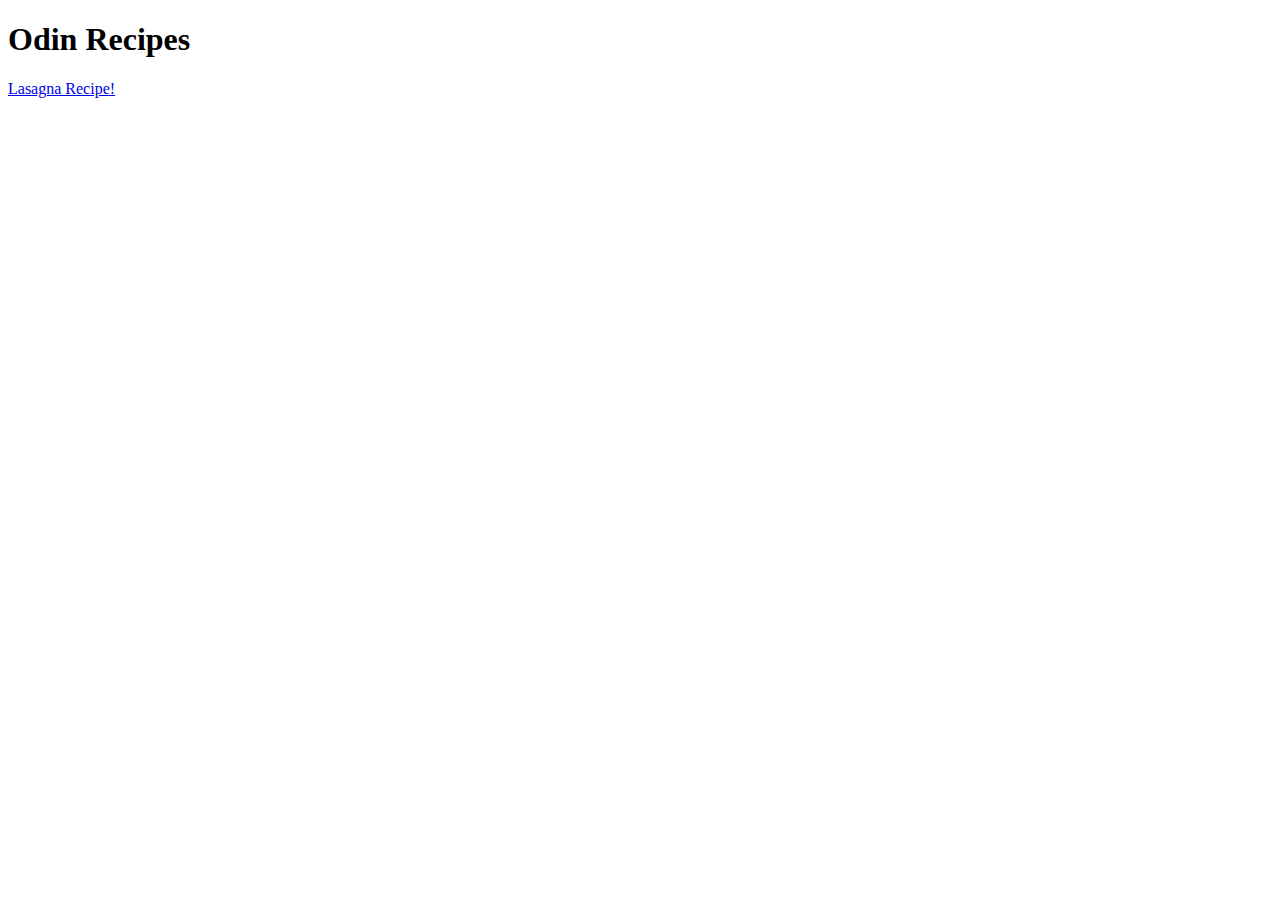
==== index.html @ e7de5273 "fix" ====
<!DOCTYPE html>

<html lang="en">
    <head>
        <meta charset="utf-8">
        <title>Recipes</title>
        
    </head>
    <body>
        <h1>Odin Recipes</h1>
        
        <a href="recipes/lasagna.html">Lasagna Recipe!</a>
        
        
    </body>
</html>
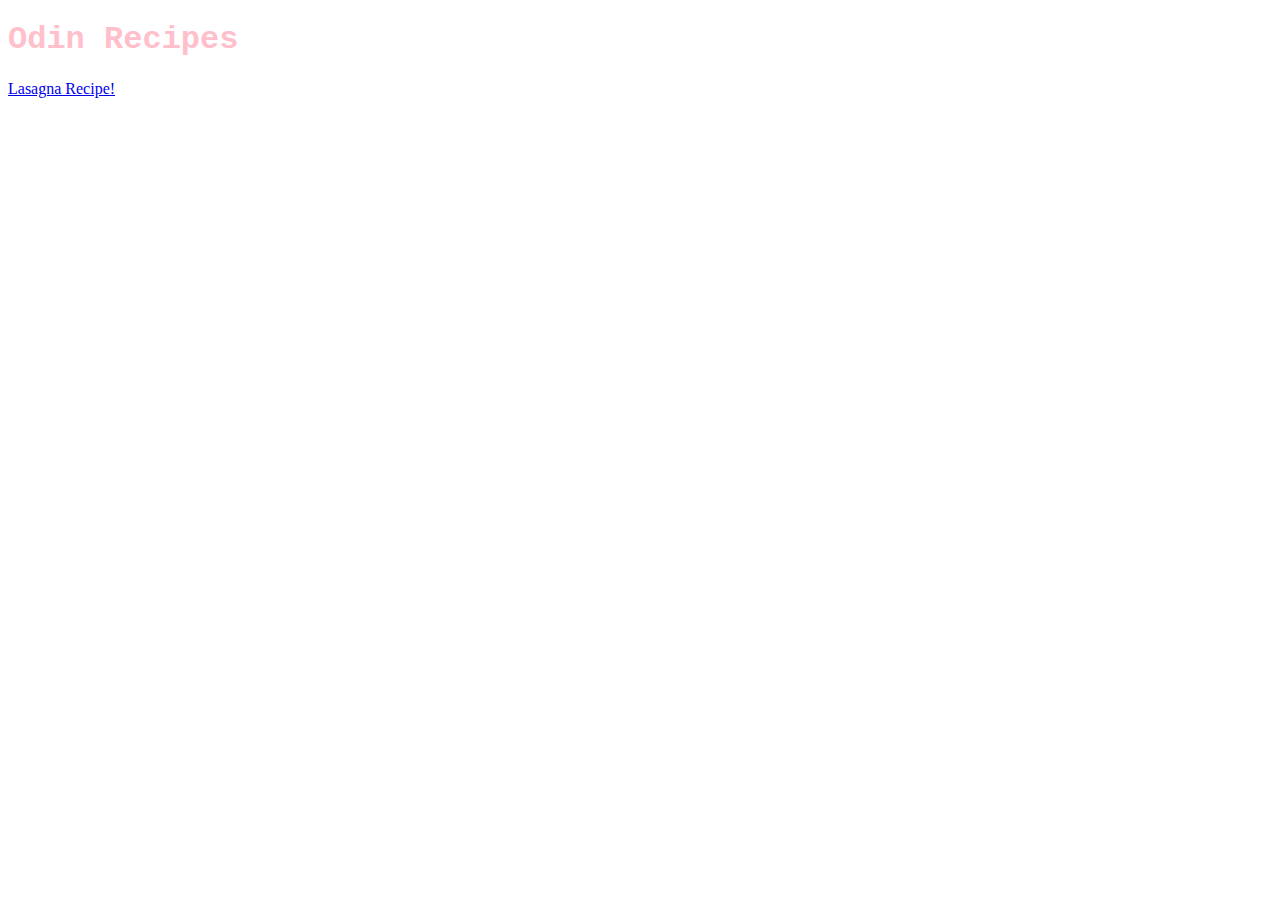
==== commit 289f7433: "rockpaperscissors" ====
--- a/index.html
+++ b/index.html
@@ -4,12 +4,13 @@
     <head>
         <meta charset="utf-8">
         <title>Recipes</title>
-        
+        <link rel="stylesheet" href="./styles/style.css">
     </head>
     <body>
-        <h1>Odin Recipes</h1>
+        <h1 class="pageTitle">Odin Recipes</h1>
         
-        <a href="recipes/lasagna.html">Lasagna Recipe!</a>
+        <a href="./recipes/lasagna.html">Lasagna Recipe!</a>
+        <script src="rpsc.js"></script>
         
         
     </body>
--- a/styles/style.css
+++ b/styles/style.css
@@ -0,0 +1,4 @@
+.pageTitle{
+    font-family:'Courier New', Courier, monospace;
+    color: pink;
+}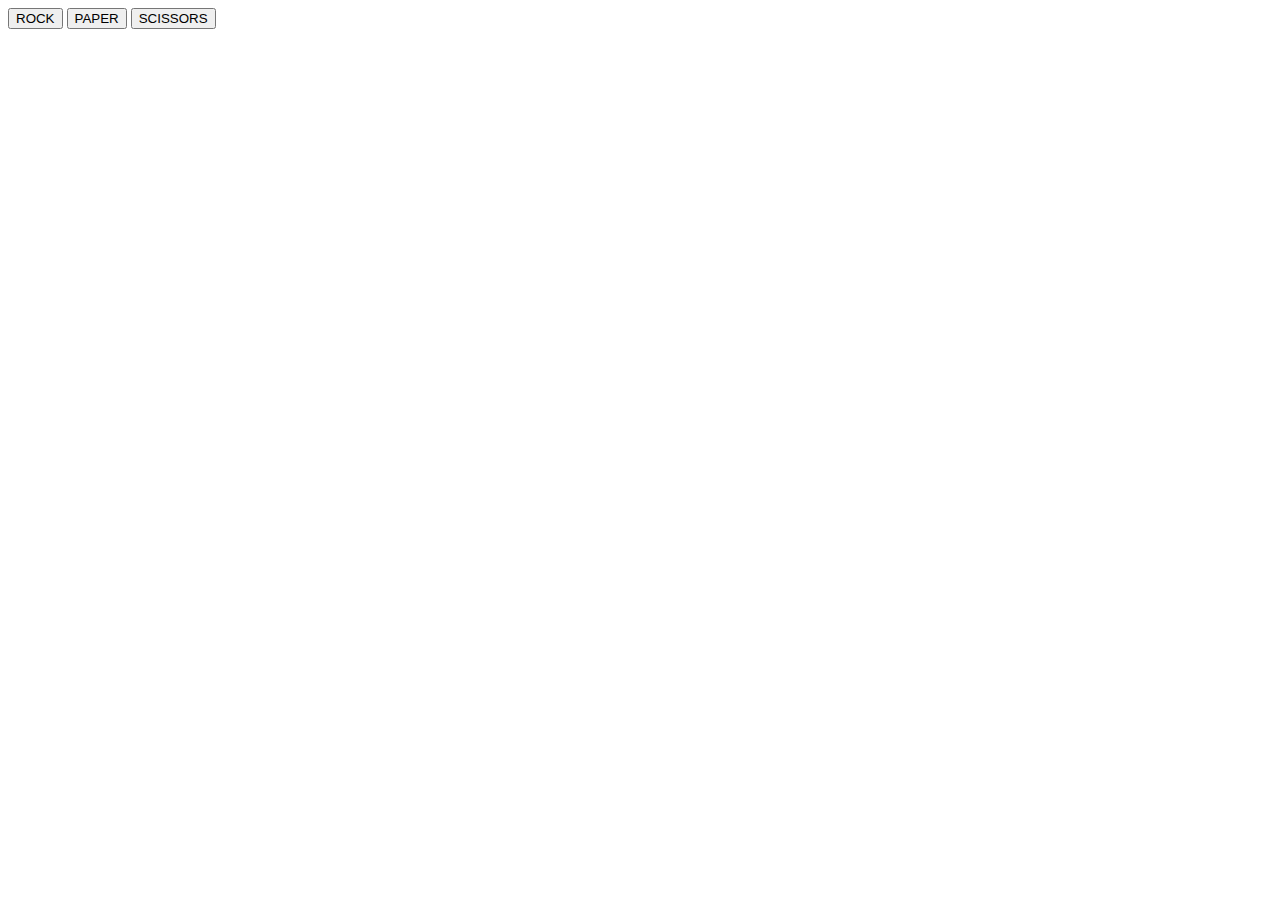
==== commit 0be2191a: "rpc" ====
--- a/index.html
+++ b/index.html
@@ -7,9 +7,19 @@
         <link rel="stylesheet" href="./styles/style.css">
     </head>
     <body>
-        <h1 class="pageTitle">Odin Recipes</h1>
+        <button type="button" id="rbtn">ROCK</button>
+        <button type="button" id="pbtn">PAPER</button>
+        <button type="button" id="sbtn">SCISSORS</button>
         
-        <a href="./recipes/lasagna.html">Lasagna Recipe!</a>
+
+
+
+
+
+
+
+
+
         <script src="rpsc.js"></script>
         
         
